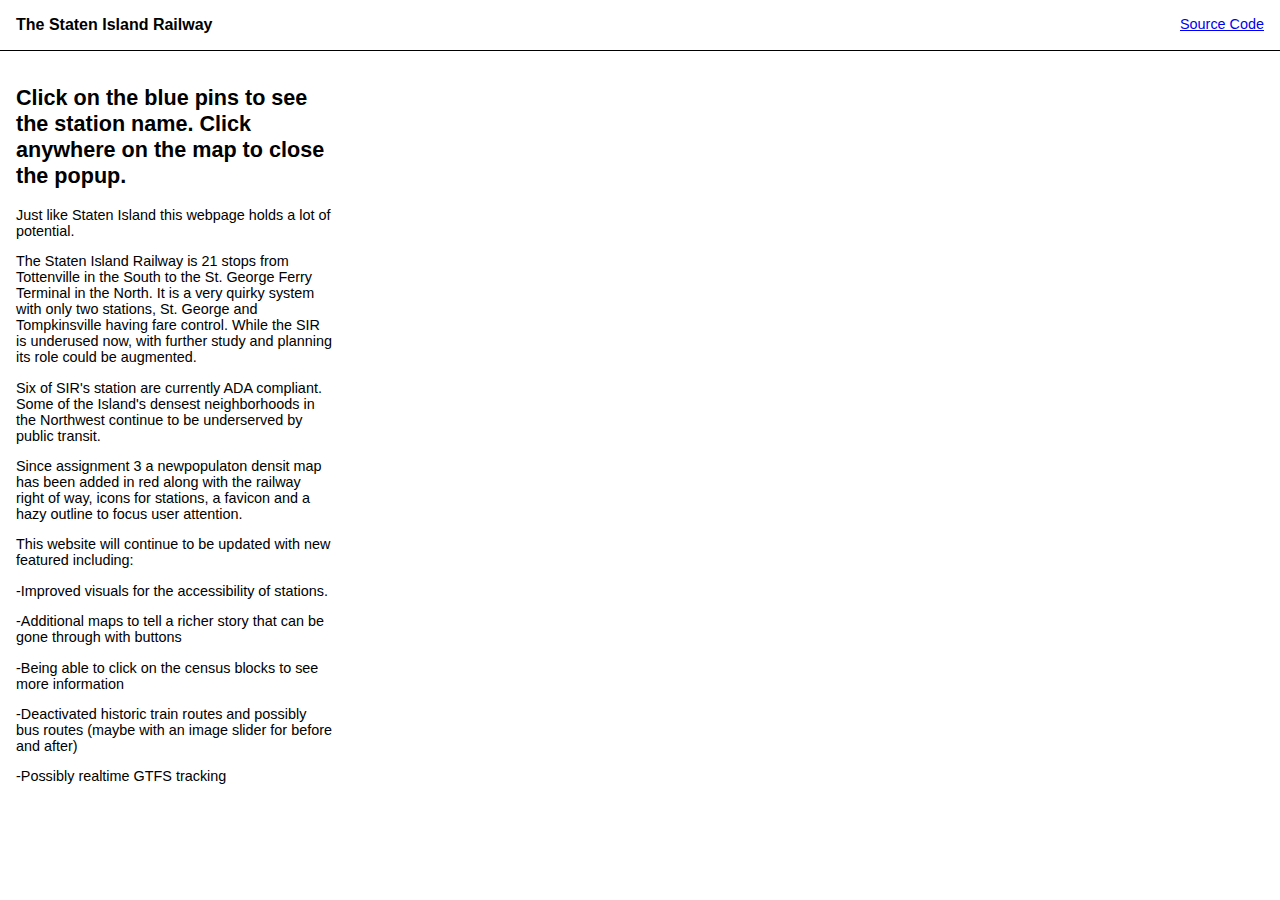
==== index.html @ d253fcf3 "added a pop density chloropleth and updated sidebar and readme info" ====
<!DOCTYPE html>
<html>

<!-- base HTML layout taken from Chris Whong's example page
https://github.com/chriswhong/responsive-web-map-layout/tree/main -->

<head>
    <meta charset="utf-8">
    <title>Staten Island Railway Stations</title>
    <meta name="viewport" content="initial-scale=1,maximum-scale=1,user-scalable=no">
    <!-- added a favicon of the Staten Island Railway logo to the tab -->
    <link rel="icon" href="favicon.ico?">
    <link href="css/styles.css" rel="stylesheet">
    <link href="https://api.mapbox.com/mapbox-gl-js/v3.3.0/mapbox-gl.css" rel="stylesheet">
</head>

<body>
    <div id="main-container">
        <nav>
            <!-- title bar at top -->
            <div class="title">The Staten Island Railway</div>
            <!-- link to the source code in the top right -->
            <div class="nav-links">
                <a class="nav-link" href="https://github.com/mfraj99/Advanced-GIS-Assignment3" target="_blank"
                    rel="noopener noreferrer">Source Code</a>
            </div>

        </nav>

        <!-- large sidebar for text description and buttons -->
        <div id="content-container">
            <div id="sidebar">
                <h2>Click on the blue pins to see the station name. Click anywhere on the map to close the popup.</h2>
                <p>Just like Staten Island this webpage holds a lot of potential.</p>
                <p>The Staten Island Railway is 21 stops from Tottenville in the South to the St. George Ferry Terminal
                    in the North. It is a very quirky system with only two stations, St. George and Tompkinsville having
                    fare control. While the SIR is underused now, with further study and planning its role could be
                    augmented.</p>
                <p>Six of SIR's station are currently ADA compliant. Some of the Island's densest neighborhoods in the
                    Northwest continue to be underserved by public transit.</p>
                <p>Since assignment 3 a newpopulaton densit map has been added in red along with the railway right of
                    way, icons for stations, a favicon and a hazy outline to focus user attention.</p>
                <p>This website will continue to be updated with new featured including:</p>
                <p>-Improved visuals for the accessibility of stations.</p>
                <p>-Additional maps to tell a richer story that can be gone through with buttons</p>
                <p>-Being able to click on the census blocks to see more information</p>
                <p>-Deactivated historic train routes and possibly bus routes (maybe with an image slider for before and
                    after)</p>
                <p>-Possibly realtime GTFS tracking</p>
            </div>
            <div id="map"></div>
        </div>
    </div>

    <!-- mapbox import -->
    <script src="https://api.mapbox.com/mapbox-gl-js/v2.14.0/mapbox-gl.js"></script>
    <!-- jquery import -->
    <script src="https://ajax.googleapis.com/ajax/libs/jquery/3.7.1/jquery.min.js"></script>
    <!-- json and geojson imports -->
    <script src="js/sir-stations.js"></script>
    <script src="js/sir-route.js"></script>
    <script src="js/inverted-staten-outline.js"></script>
    <script src="js/si-demographics.js"></script>
    <!-- main script file import -->
    <script src="js/scripts.js"></script>

</body>

</html>
---- css/styles.css ----
/* base styling taken from Chris Whong's example page 
https://github.com/chriswhong/responsive-web-map-layout/tree/main */

html,
head,
body,
#main-container {
    height: 100%;
    width: 100%;
    font-family: Verdana, Geneva, Tahoma, sans-serif;
}

body {
    margin: 0;
    padding: 0;
}

#main-container {
    display: flex;
    flex-direction: column;
    overflow: hidden;
}

nav {
    padding: 1rem;
    border-bottom: 1px solid #000;
    display: flex;
}

.nav-links {
    flex-grow: 1;
    justify-content: end;
    display: flex;
}

.nav-link {
    display: inline-block;
    font-size: .9rem;
}

#content-container {
    flex-grow: 1;
    display: flex;
    min-height: 0;
}

#sidebar {
    width: 348px;
    padding: 1rem;
    font-size: 0.9rem;
    overflow-y: scroll;
    box-sizing: border-box;
}

#map {
    height: 100%;
    flex-grow: 1;
}

.mapboxgl-marker {
    background-size: contain;
    width: 25px;
    height: 25px;
    color: "#4287f5";
}

.title {
    font-weight: 600;
}

@media only screen and (max-width: 800px) {
    #content-container {
        flex-direction: column-reverse;
    }

    #map {
        height: 60%;
        flex-shrink: 0;
    }

    #sidebar {
        width: 100%;
    }
}
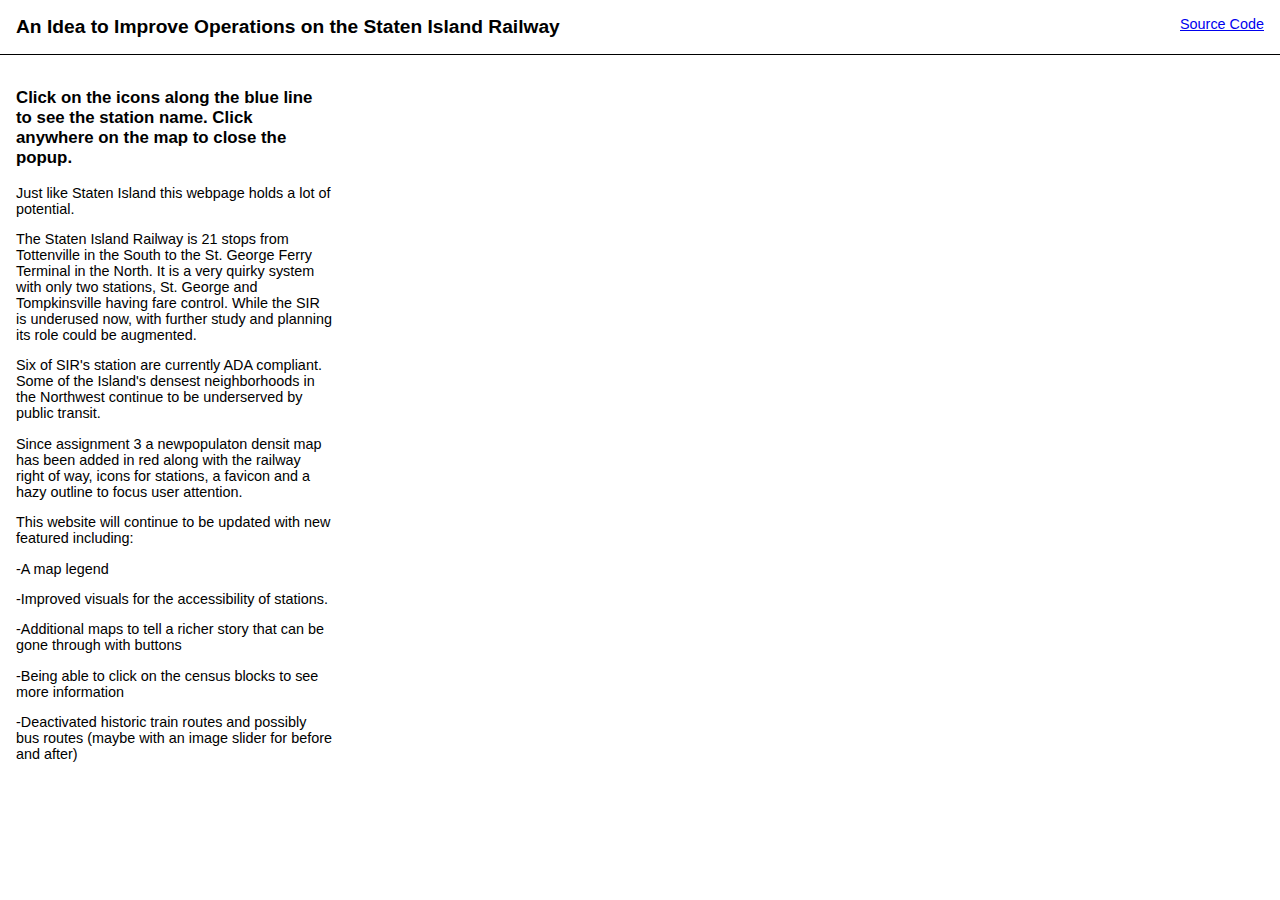
==== commit 2503ede9: "small change to marker popup placement" ====
--- a/index.html
+++ b/index.html
@@ -18,7 +18,7 @@
     <div id="main-container">
         <nav>
             <!-- title bar at top -->
-            <div class="title">The Staten Island Railway</div>
+            <div class="title">An Idea to Improve Operations on the Staten Island Railway</div>
             <!-- link to the source code in the top right -->
             <div class="nav-links">
                 <a class="nav-link" href="https://github.com/mfraj99/Advanced-GIS-Assignment3" target="_blank"
@@ -30,7 +30,7 @@
         <!-- large sidebar for text description and buttons -->
         <div id="content-container">
             <div id="sidebar">
-                <h2>Click on the blue pins to see the station name. Click anywhere on the map to close the popup.</h2>
+                <h3>Click on the icons along the blue line to see the station name. Click anywhere on the map to close the popup.</h3>
                 <p>Just like Staten Island this webpage holds a lot of potential.</p>
                 <p>The Staten Island Railway is 21 stops from Tottenville in the South to the St. George Ferry Terminal
                     in the North. It is a very quirky system with only two stations, St. George and Tompkinsville having
@@ -41,12 +41,12 @@
                 <p>Since assignment 3 a newpopulaton densit map has been added in red along with the railway right of
                     way, icons for stations, a favicon and a hazy outline to focus user attention.</p>
                 <p>This website will continue to be updated with new featured including:</p>
+                <p>-A map legend</p>
                 <p>-Improved visuals for the accessibility of stations.</p>
                 <p>-Additional maps to tell a richer story that can be gone through with buttons</p>
                 <p>-Being able to click on the census blocks to see more information</p>
                 <p>-Deactivated historic train routes and possibly bus routes (maybe with an image slider for before and
                     after)</p>
-                <p>-Possibly realtime GTFS tracking</p>
             </div>
             <div id="map"></div>
         </div>
--- a/css/styles.css
+++ b/css/styles.css
@@ -66,6 +66,7 @@
 
 .title {
     font-weight: 600;
+    font-size: larger;
 }
 
 @media only screen and (max-width: 800px) {
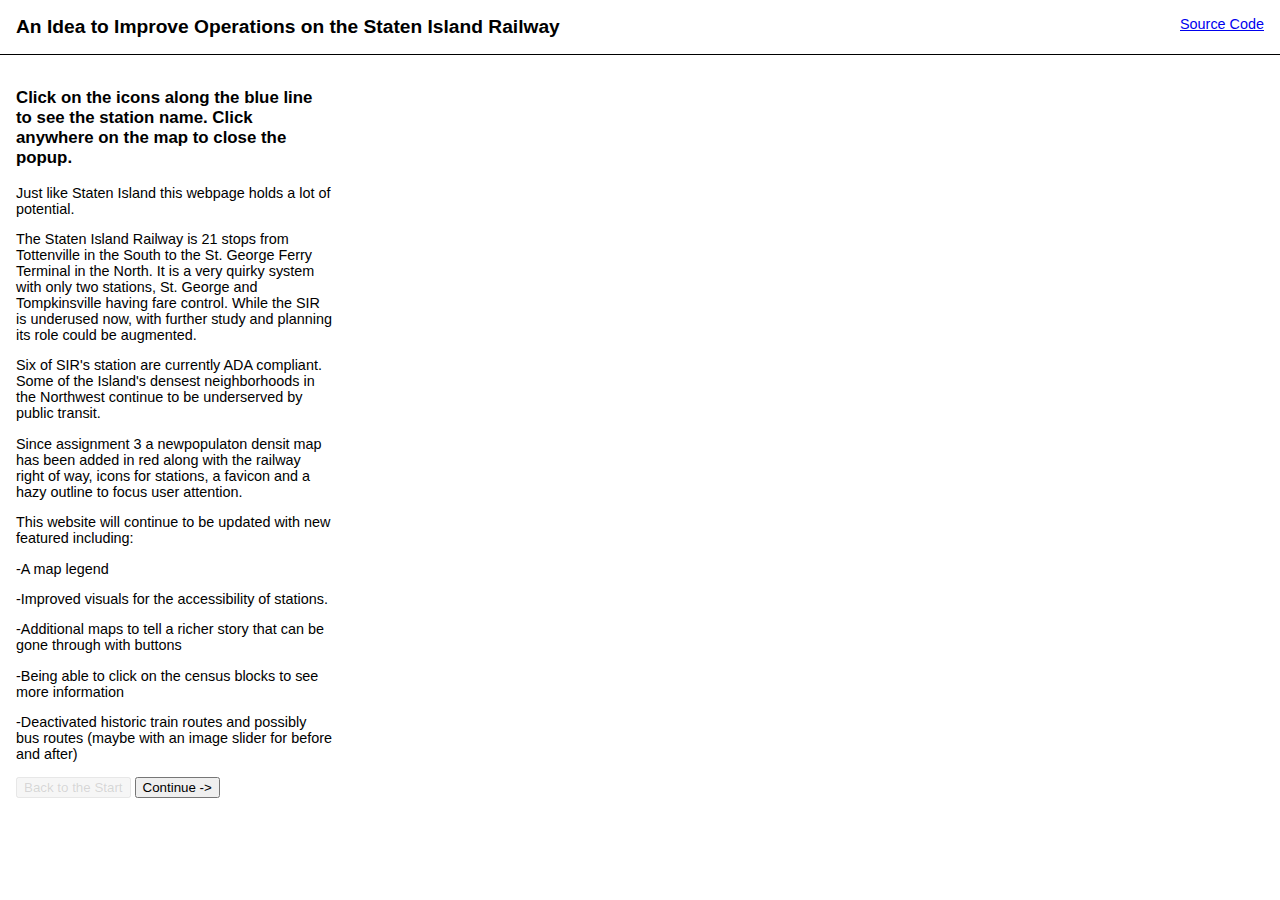
==== commit b5204797: "added the spine for a button clicking system to change map content" ====
--- a/index.html
+++ b/index.html
@@ -47,6 +47,10 @@
                 <p>-Being able to click on the census blocks to see more information</p>
                 <p>-Deactivated historic train routes and possibly bus routes (maybe with an image slider for before and
                     after)</p>
+                
+                <!-- buttons for advancing the story and restarting once done, reset is diabled at start -->
+                <button id="reset" onclick="resetMap()" disabled="disabled">Back to the Start</button>
+                <button id="main-toggle" onclick="toggleLayer()">Continue -></button>
             </div>
             <div id="map"></div>
         </div>
--- a/css/styles.css
+++ b/css/styles.css
@@ -69,6 +69,11 @@
     font-size: larger;
 }
 
+/* reset button is greyed out at start as it is initialized as diabled */
+#reset {
+    opacity: 0.5;
+}
+
 @media only screen and (max-width: 800px) {
     #content-container {
         flex-direction: column-reverse;
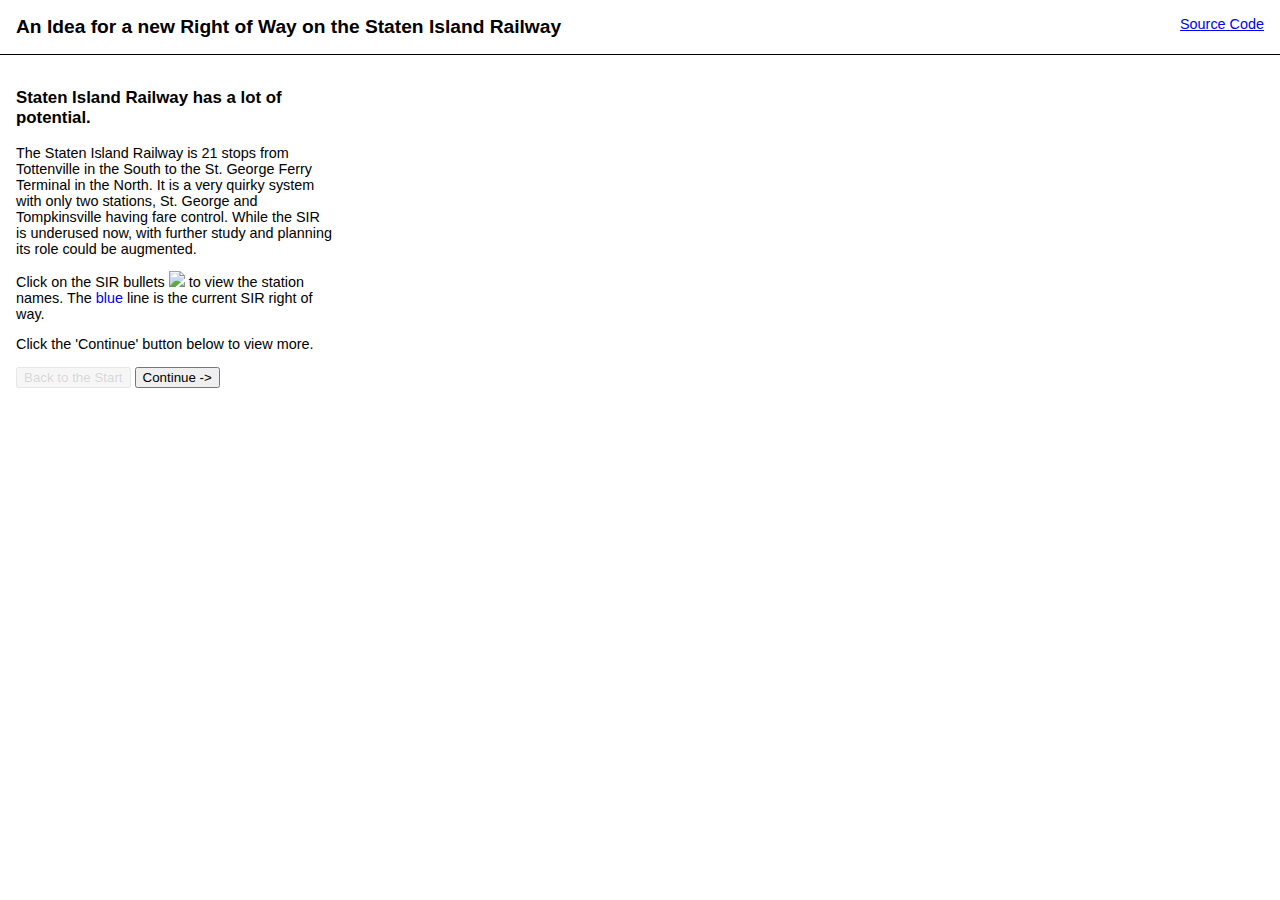
==== commit 9ab94ff9: "completed all text and added states for text to the webpage" ====
--- a/index.html
+++ b/index.html
@@ -18,7 +18,7 @@
     <div id="main-container">
         <nav>
             <!-- title bar at top -->
-            <div class="title">An Idea to Improve Operations on the Staten Island Railway</div>
+            <div class="title">An Idea for a new Right of Way on the Staten Island Railway</div>
             <!-- link to the source code in the top right -->
             <div class="nav-links">
                 <a class="nav-link" href="https://github.com/mfraj99/Advanced-GIS-Assignment3" target="_blank"
@@ -30,24 +30,16 @@
         <!-- large sidebar for text description and buttons -->
         <div id="content-container">
             <div id="sidebar">
-                <h3>Click on the icons along the blue line to see the station name. Click anywhere on the map to close the popup.</h3>
-                <p>Just like Staten Island this webpage holds a lot of potential.</p>
-                <p>The Staten Island Railway is 21 stops from Tottenville in the South to the St. George Ferry Terminal
+                <h3 id="header">Staten Island Railway has a lot of potential.</h3>
+                <p id="p1">The Staten Island Railway is 21 stops from Tottenville in the South to the St. George Ferry Terminal
                     in the North. It is a very quirky system with only two stations, St. George and Tompkinsville having
                     fare control. While the SIR is underused now, with further study and planning its role could be
                     augmented.</p>
-                <p>Six of SIR's station are currently ADA compliant. Some of the Island's densest neighborhoods in the
-                    Northwest continue to be underserved by public transit.</p>
-                <p>Since assignment 3 a newpopulaton densit map has been added in red along with the railway right of
-                    way, icons for stations, a favicon and a hazy outline to focus user attention.</p>
-                <p>This website will continue to be updated with new featured including:</p>
-                <p>-A map legend</p>
-                <p>-Improved visuals for the accessibility of stations.</p>
-                <p>-Additional maps to tell a richer story that can be gone through with buttons</p>
-                <p>-Being able to click on the census blocks to see more information</p>
-                <p>-Deactivated historic train routes and possibly bus routes (maybe with an image slider for before and
-                    after)</p>
-                
+                <p id="p2">Click on the SIR bullets <img
+                        src='https://upload.wikimedia.org/wikipedia/commons/thumb/b/bc/NYCS-bull-trans-SIR-Std.svg/1024px-NYCS-bull-trans-SIR-Std.svg.png'
+                        width='20px' length='20px'> to view the station names. The <span style='color: blue'>blue</span> line is the current SIR right of way.</p>
+                <p id="p3">Click the 'Continue' button below to view more.</p>
+
                 <!-- buttons for advancing the story and restarting once done, reset is diabled at start -->
                 <button id="reset" onclick="resetMap()" disabled="disabled">Back to the Start</button>
                 <button id="main-toggle" onclick="toggleLayer()">Continue -></button>
@@ -65,6 +57,9 @@
     <script src="js/sir-route.js"></script>
     <script src="js/inverted-staten-outline.js"></script>
     <script src="js/si-demographics.js"></script>
+    <script src="js/brt.js"></script>
+    <script src="js/proposed-route.js"></script>
+    <script src="js/inverted-expanded-outline.js"></script>
     <!-- main script file import -->
     <script src="js/scripts.js"></script>
 
--- a/css/styles.css
+++ b/css/styles.css
@@ -69,6 +69,15 @@
     font-size: larger;
 }
 
+/* colors for various html tags */
+.density-text {
+    color: "#7a1013";
+}
+
+.sir-line {
+    color: "blue";
+}
+
 /* reset button is greyed out at start as it is initialized as diabled */
 #reset {
     opacity: 0.5;
